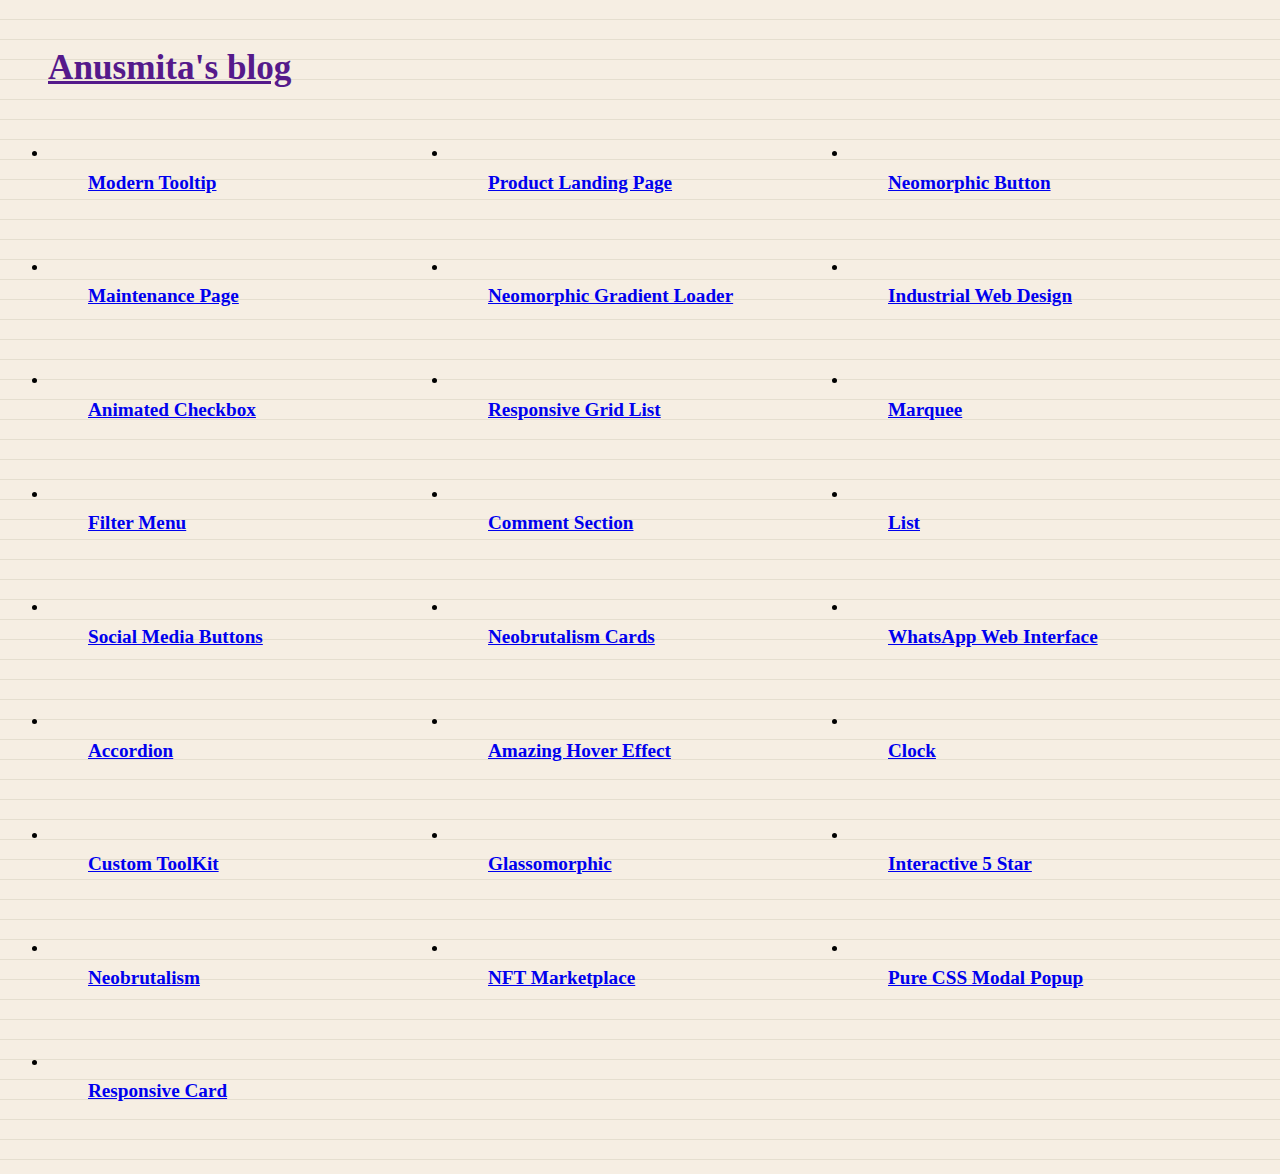
==== index.html @ 893c89a6 "Ready to Deploy" ====
<!DOCTYPE html>
<html lang="en">
<head>
    <meta charset="UTF-8">
    <meta http-equiv="X-UA-Compatible" content="IE=edge">
    <meta name="viewport" content="width=device-width, initial-scale=1.0">
    <title>Responsive Blog Card</title>
    <link rel="stylesheet" href="styles.css">
</head>
<body>
  <div class="container">
    <section class="paper border shadow shadow-large">
      <h1>
        <a href="">Anusmita's blog</a>
      </h1>
      <ul class="card-list">
        <!-- Project 1 -->
        <li class="paper border shadow shadow-large shadow-hover">
          <a href="https://github.com/palslife/webdevprojects/tree/main/40moderntooltip"><img src="https://images.ctfassets.net/wfutmusr1t3h/22ohfL7Trxi1L2hqgCZx3F/6231b1a612ba1b346fdcf7b84692b686/GitHub_logo_circle__1_.png" alt=""></a>
          <h2>
            <a href="../40moderntooltip/index.html">Modern Tooltip</a>
          </h2>
        </li>
        <!-- Project 2 -->
        <li class="paper border shadow shadow-large shadow-hover">
          <a href="https://github.com/palslife/webdevprojects/tree/main/41productlandingpage"><img src="https://images.ctfassets.net/wfutmusr1t3h/22ohfL7Trxi1L2hqgCZx3F/6231b1a612ba1b346fdcf7b84692b686/GitHub_logo_circle__1_.png" alt=""></a>
          <h2>
            <a href="../41productlandingpage/index.html">Product Landing Page</a>
          </h2>
        </li>
        <!-- Project 3 -->
        <li class="paper border shadow shadow-large shadow-hover">
          <a href="https://github.com/palslife/webdevprojects/tree/main/42neomorphicbutton"><img src="https://images.ctfassets.net/wfutmusr1t3h/22ohfL7Trxi1L2hqgCZx3F/6231b1a612ba1b346fdcf7b84692b686/GitHub_logo_circle__1_.png" alt=""></a>
          <h2>
            <a href="../42neomorphicbutton/index.html">Neomorphic Button</a>
          </h2>
        </li>
        <!-- Project 4 -->
        <li class="paper border shadow shadow-large shadow-hover">
          <a href="https://github.com/palslife/webdevprojects/tree/main/43maintainancepage"><img src="https://images.ctfassets.net/wfutmusr1t3h/22ohfL7Trxi1L2hqgCZx3F/6231b1a612ba1b346fdcf7b84692b686/GitHub_logo_circle__1_.png" alt=""></a>
          <h2>
            <a href="../43maintainancepage/index.html">Maintenance Page</a>
          </h2>
        </li>
        <!-- Project 5 -->
        <li class="paper border shadow shadow-large shadow-hover">
          <a href="https://github.com/palslife/webdevprojects/tree/main/44neomorphicgradientloader"><img src="https://images.ctfassets.net/wfutmusr1t3h/22ohfL7Trxi1L2hqgCZx3F/6231b1a612ba1b346fdcf7b84692b686/GitHub_logo_circle__1_.png" alt=""></a>
          <h2>
            <a href="../44neomorphicgradientloader/index.html">Neomorphic Gradient Loader</a>
          </h2>
        </li>
        <!-- Project 6 -->
        <li class="paper border shadow shadow-large shadow-hover">
          <a href="https://github.com/palslife/webdevprojects/tree/main/45industrialwebdesign"><img src="https://images.ctfassets.net/wfutmusr1t3h/22ohfL7Trxi1L2hqgCZx3F/6231b1a612ba1b346fdcf7b84692b686/GitHub_logo_circle__1_.png" alt=""></a>
          <h2>
            <a href="../45industrialwebdesign/index.html">Industrial Web Design</a>
          </h2>
        </li>
        <!-- Project 7 -->
        <li class="paper border shadow shadow-large shadow-hover">
          <a href="https://github.com/palslife/webdevprojects/tree/main/46animatedcheckbox"><img src="https://images.ctfassets.net/wfutmusr1t3h/22ohfL7Trxi1L2hqgCZx3F/6231b1a612ba1b346fdcf7b84692b686/GitHub_logo_circle__1_.png" alt=""></a>
          <h2>
            <a href="../46animatedcheckbox/index.html">Animated Checkbox</a>
          </h2>
        </li>
        <!-- Project 8 -->
        <li class="paper border shadow shadow-large shadow-hover">
          <a href="https://github.com/palslife/webdevprojects/tree/main/47responsivegridlist"><img src="https://images.ctfassets.net/wfutmusr1t3h/22ohfL7Trxi1L2hqgCZx3F/6231b1a612ba1b346fdcf7b84692b686/GitHub_logo_circle__1_.png" alt=""></a>
          <h2>
            <a href="../47responsivegridlist/index.html">Responsive Grid List</a>
          </h2>
        </li>
        <!-- Project 9 -->
        <li class="paper border shadow shadow-large shadow-hover">
          <a href="https://github.com/palslife/webdevprojects/tree/main/48marquee"><img src="https://images.ctfassets.net/wfutmusr1t3h/22ohfL7Trxi1L2hqgCZx3F/6231b1a612ba1b346fdcf7b84692b686/GitHub_logo_circle__1_.png" alt=""></a>
          <h2>
            <a href="../48marquee/index.html">Marquee</a>
          </h2>
        </li>
        <!-- Project 10 -->
        <li class="paper border shadow shadow-large shadow-hover">
          <a href="https://github.com/palslife/webdevprojects/tree/main/49filtermenu"><img src="https://images.ctfassets.net/wfutmusr1t3h/22ohfL7Trxi1L2hqgCZx3F/6231b1a612ba1b346fdcf7b84692b686/GitHub_logo_circle__1_.png" alt=""></a>
          <h2>
            <a href="../49filtermenu/index.html">Filter Menu</a>
          </h2>
        </li>
        <!-- Project 11 -->
        <li class="paper border shadow shadow-large shadow-hover">
          <a href="https://github.com/palslife/webdevprojects/tree/main/50commentsection"><img src="https://images.ctfassets.net/wfutmusr1t3h/22ohfL7Trxi1L2hqgCZx3F/6231b1a612ba1b346fdcf7b84692b686/GitHub_logo_circle__1_.png" alt=""></a>
          <h2>
            <a href="../50commentsection/index.html">Comment Section</a>
          </h2>
        </li>
        <!-- Project 12 -->
        <li class="paper border shadow shadow-large shadow-hover">
          <a href="https://github.com/palslife/webdevprojects/tree/main/51list"><img src="https://images.ctfassets.net/wfutmusr1t3h/22ohfL7Trxi1L2hqgCZx3F/6231b1a612ba1b346fdcf7b84692b686/GitHub_logo_circle__1_.png" alt=""></a>
          <h2>
            <a href="../51list/index.html">List</a>
          </h2>
        </li>
        <!-- Project 13 -->
        <li class="paper border shadow shadow-large shadow-hover">
          <a href="https://github.com/palslife/webdevprojects/tree/main/52socialmediabuttons"><img src="https://images.ctfassets.net/wfutmusr1t3h/22ohfL7Trxi1L2hqgCZx3F/6231b1a612ba1b346fdcf7b84692b686/GitHub_logo_circle__1_.png" alt=""></a>
          <h2>
            <a href="../52socialmediabuttons/index.html">Social Media Buttons</a>
          </h2>
        </li>
        <!-- Project 14 -->
        <li class="paper border shadow shadow-large shadow-hover">
          <a href="https://github.com/palslife/webdevprojects/tree/main/53NeobrutalismCards"><img src="https://images.ctfassets.net/wfutmusr1t3h/22ohfL7Trxi1L2hqgCZx3F/6231b1a612ba1b346fdcf7b84692b686/GitHub_logo_circle__1_.png" alt=""></a>
          <h2>
            <a href="../53NeobrutalismCards/index.html">Neobrutalism Cards</a>
          </h2>
        </li>
        <!-- Project 15 -->
        <li class="paper border shadow shadow-large shadow-hover">
          <a href="https://github.com/palslife/webdevprojects/tree/main/54whatsappwebinterface"><img src="https://images.ctfassets.net/wfutmusr1t3h/22ohfL7Trxi1L2hqgCZx3F/6231b1a612ba1b346fdcf7b84692b686/GitHub_logo_circle__1_.png" alt=""></a>
          <h2>
            <a href="../54whatsappwebinterface/index.html">WhatsApp Web Interface</a>
          </h2>
        </li>
        <!-- Project 16 -->
        <li class="paper border shadow shadow-large shadow-hover">
          <a href="https://github.com/palslife/webdevprojects/tree/main/accordian"><img src="https://images.ctfassets.net/wfutmusr1t3h/22ohfL7Trxi1L2hqgCZx3F/6231b1a612ba1b346fdcf7b84692b686/GitHub_logo_circle__1_.png" alt=""></a>
          <h2>
            <a href="../accordian/index.html">Accordion</a>
          </h2>
        </li>
        <!-- Project 17 -->
        <li class="paper border shadow shadow-large shadow-hover">
          <a href="https://github.com/palslife/webdevprojects/tree/main/amazinghovereffect"><img src="https://images.ctfassets.net/wfutmusr1t3h/22ohfL7Trxi1L2hqgCZx3F/6231b1a612ba1b346fdcf7b84692b686/GitHub_logo_circle__1_.png" alt=""></a>
          <h2>
            <a href="../amazinghovereffect/index.html">Amazing Hover Effect</a>
          </h2>
        </li>
        <!-- Project 18 -->
        <li class="paper border shadow shadow-large shadow-hover">
          <a href="https://github.com/palslife/webdevprojects/tree/main/clock"><img src="https://images.ctfassets.net/wfutmusr1t3h/22ohfL7Trxi1L2hqgCZx3F/6231b1a612ba1b346fdcf7b84692b686/GitHub_logo_circle__1_.png" alt=""></a>
          <h2>
            <a href="../clock/index.html">Clock</a>
          </h2>
        </li>
        <!-- Project 19 -->
        <li class="paper border shadow shadow-large shadow-hover">
          <a href="https://github.com/palslife/webdevprojects/tree/main/customtoolkit"><img src="https://images.ctfassets.net/wfutmusr1t3h/22ohfL7Trxi1L2hqgCZx3F/6231b1a612ba1b346fdcf7b84692b686/GitHub_logo_circle__1_.png" alt=""></a>
          <h2>
            <a href="../customtoolkit/index.html">Custom ToolKit</a>
          </h2>
        </li>
        <!-- Project 20 -->
        <li class="paper border shadow shadow-large shadow-hover">
          <a href="https://github.com/palslife/webdevprojects/tree/main/glassomorphic"><img src="https://images.ctfassets.net/wfutmusr1t3h/22ohfL7Trxi1L2hqgCZx3F/6231b1a612ba1b346fdcf7b84692b686/GitHub_logo_circle__1_.png" alt=""></a>
          <h2>
            <a href="../glassomorphic/index.html">Glassomorphic</a>
          </h2>
        </li>
        <!-- Project 21 -->
        <li class="paper border shadow shadow-large shadow-hover">
          <a href="https://github.com/palslife/webdevprojects/tree/main/interactive5star"><img src="https://images.ctfassets.net/wfutmusr1t3h/22ohfL7Trxi1L2hqgCZx3F/6231b1a612ba1b346fdcf7b84692b686/GitHub_logo_circle__1_.png" alt=""></a>
          <h2>
            <a href="../interactive5star/index.html">Interactive 5 Star</a>
          </h2>
        </li>
        <!-- Project 22 -->
        <li class="paper border shadow shadow-large shadow-hover">
          <a href="https://github.com/palslife/webdevprojects/tree/main/neobrutalism"><img src="https://images.ctfassets.net/wfutmusr1t3h/22ohfL7Trxi1L2hqgCZx3F/6231b1a612ba1b346fdcf7b84692b686/GitHub_logo_circle__1_.png" alt=""></a>
          <h2>
            <a href="../neobrutalism/index.html">Neobrutalism</a>
          </h2>
        </li>
        <!-- Project 23 -->
        <li class="paper border shadow shadow-large shadow-hover">
          <a href="https://github.com/palslife/webdevprojects/tree/main/nft%20market%20place"><img src="https://images.ctfassets.net/wfutmusr1t3h/22ohfL7Trxi1L2hqgCZx3F/6231b1a612ba1b346fdcf7b84692b686/GitHub_logo_circle__1_.png" alt=""></a>
          <h2>
            <a href="../nft market place/index.html">NFT Marketplace</a>
          </h2>
        </li>
        <!-- Project 24 -->
        <li class="paper border shadow shadow-large shadow-hover">
          <a href="https://github.com/palslife/webdevprojects/tree/main/purecssmodalpopup"><img src="https://images.ctfassets.net/wfutmusr1t3h/22ohfL7Trxi1L2hqgCZx3F/6231b1a612ba1b346fdcf7b84692b686/GitHub_logo_circle__1_.png" alt=""></a>
          <h2>
            <a href="../Pure CSS Checkout Form/index.html">Pure CSS Modal Popup</a>
          </h2>
        </li>
        <!-- Project 25 -->
        <li class="paper border shadow shadow-large shadow-hover">
          <a href="https://github.com/palslife/webdevprojects/tree/main/responsive%20card"><img src="https://images.ctfassets.net/wfutmusr1t3h/22ohfL7Trxi1L2hqgCZx3F/6231b1a612ba1b346fdcf7b84692b686/GitHub_logo_circle__1_.png" alt=""></a>
          <h2>
            <a href="../responsive card/index.html">Responsive Card</a>
          </h2>
        </li>
      </ul>
    </section>
  </div>
</body>
</html>
---- styles.css ----
@import url("https://unpkg.com/papercss@1.9.2/dist/paper.css") layer(csspaper);

.card-list:has(li:hover) li:not(:hover) {
  filter: blur(4px)
}

/* Demo style */
body {
  min-height: 100vh;
  background-color: #f6eee3;
  background-size: 20px 20px;
  background-image: repeating-linear-gradient(0deg, #e5decf, #e5decf 1px, #f6eee3 1px, #f6eee3);
  padding: 1rem;
  color: var(--text-color);
}

h1 {
  font-size: 2.2rem;
  color: var(--primary-color);
  margin: 0 0 2rem;
}

h2 {
  font-size: 1.2rem;
  margin: 0;
}

.card-list {
  display: grid;
  grid-template-columns: 1fr 1fr 1fr;
  gap: 1rem;
  margin: 0;
  padding: 0;
}

li {
  margin: 0;
  transition: all 150ms ease-in-out;
}

li::before {
  content: "";
}

img {
  display: block;
  min-width: 0;
  width: 100%;
  margin-bottom: .6rem;
}

a {
  background: none;
}

.paper {
  padding: 1.5rem;
}

li a {
  padding-inline-start: 1rem;
}

/* Responsive Styles */
@media (max-width: 1200px) {
  .card-list {
    grid-template-columns: 1fr 1fr;
  }
}

@media (max-width: 768px) {
  .card-list {
    grid-template-columns: 1fr;
  }
}

@media (max-width: 480px) {
  h1 {
    font-size: 1.8rem;
  }

  h2 {
    font-size: 1rem;
  }

  .paper {
    padding: 1rem;
  }

  .container {
    padding: 0.5rem;
  }
}
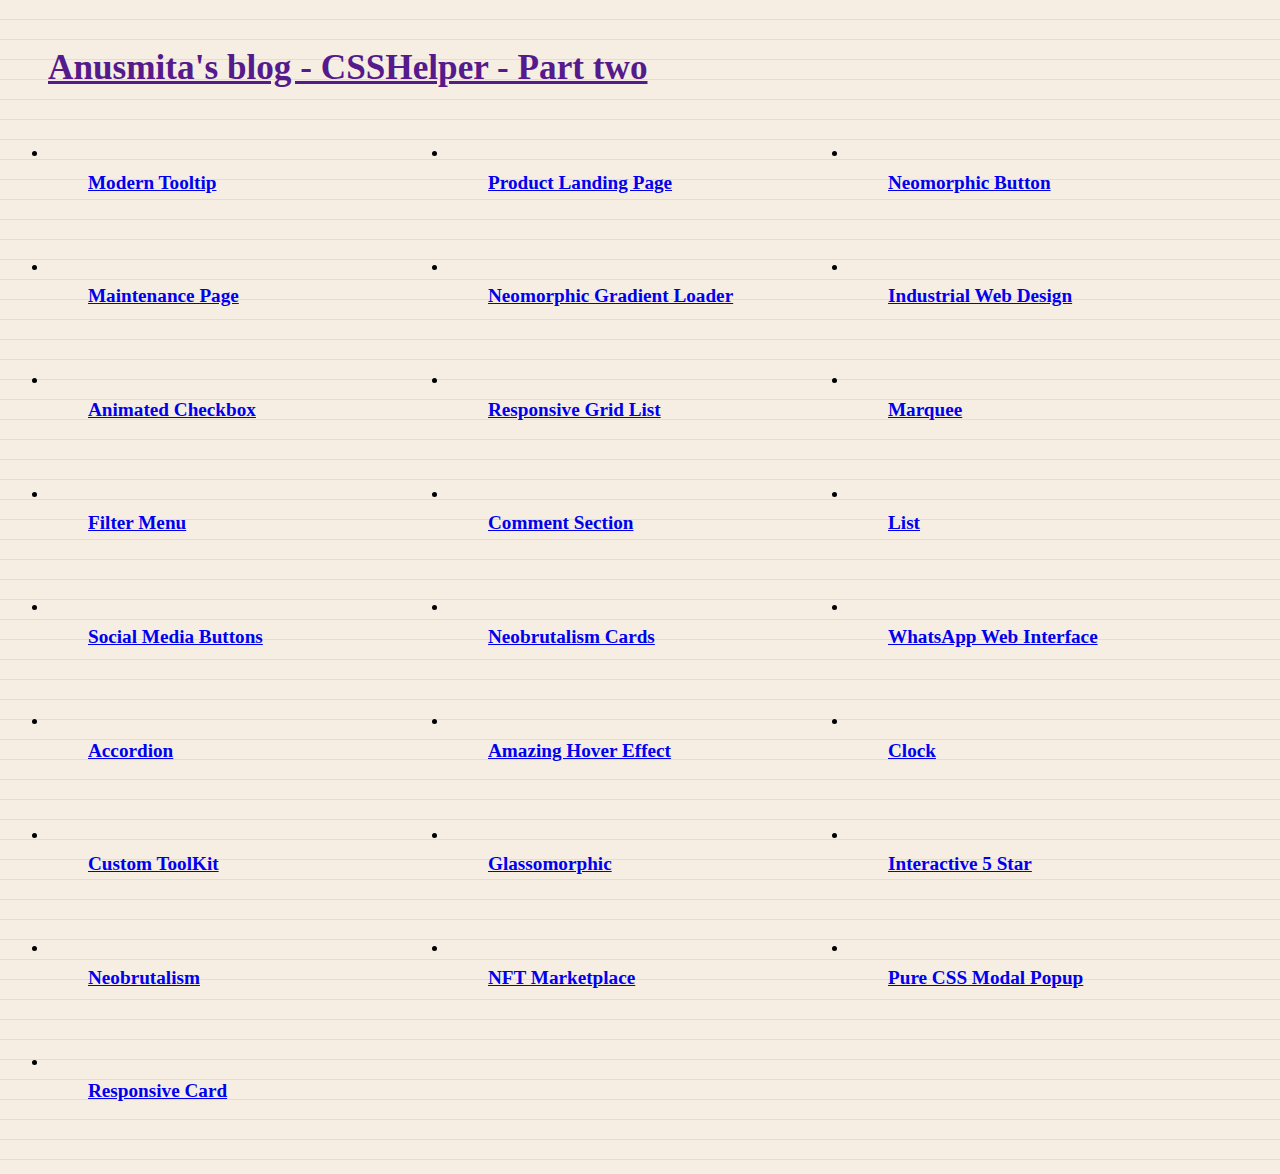
==== commit 43842638: "changes" ====
--- a/index.html
+++ b/index.html
@@ -11,7 +11,7 @@
   <div class="container">
     <section class="paper border shadow shadow-large">
       <h1>
-        <a href="">Anusmita's blog</a>
+        <a href="">Anusmita's blog - CSSHelper - Part two</a>
       </h1>
       <ul class="card-list">
         <!-- Project 1 -->
